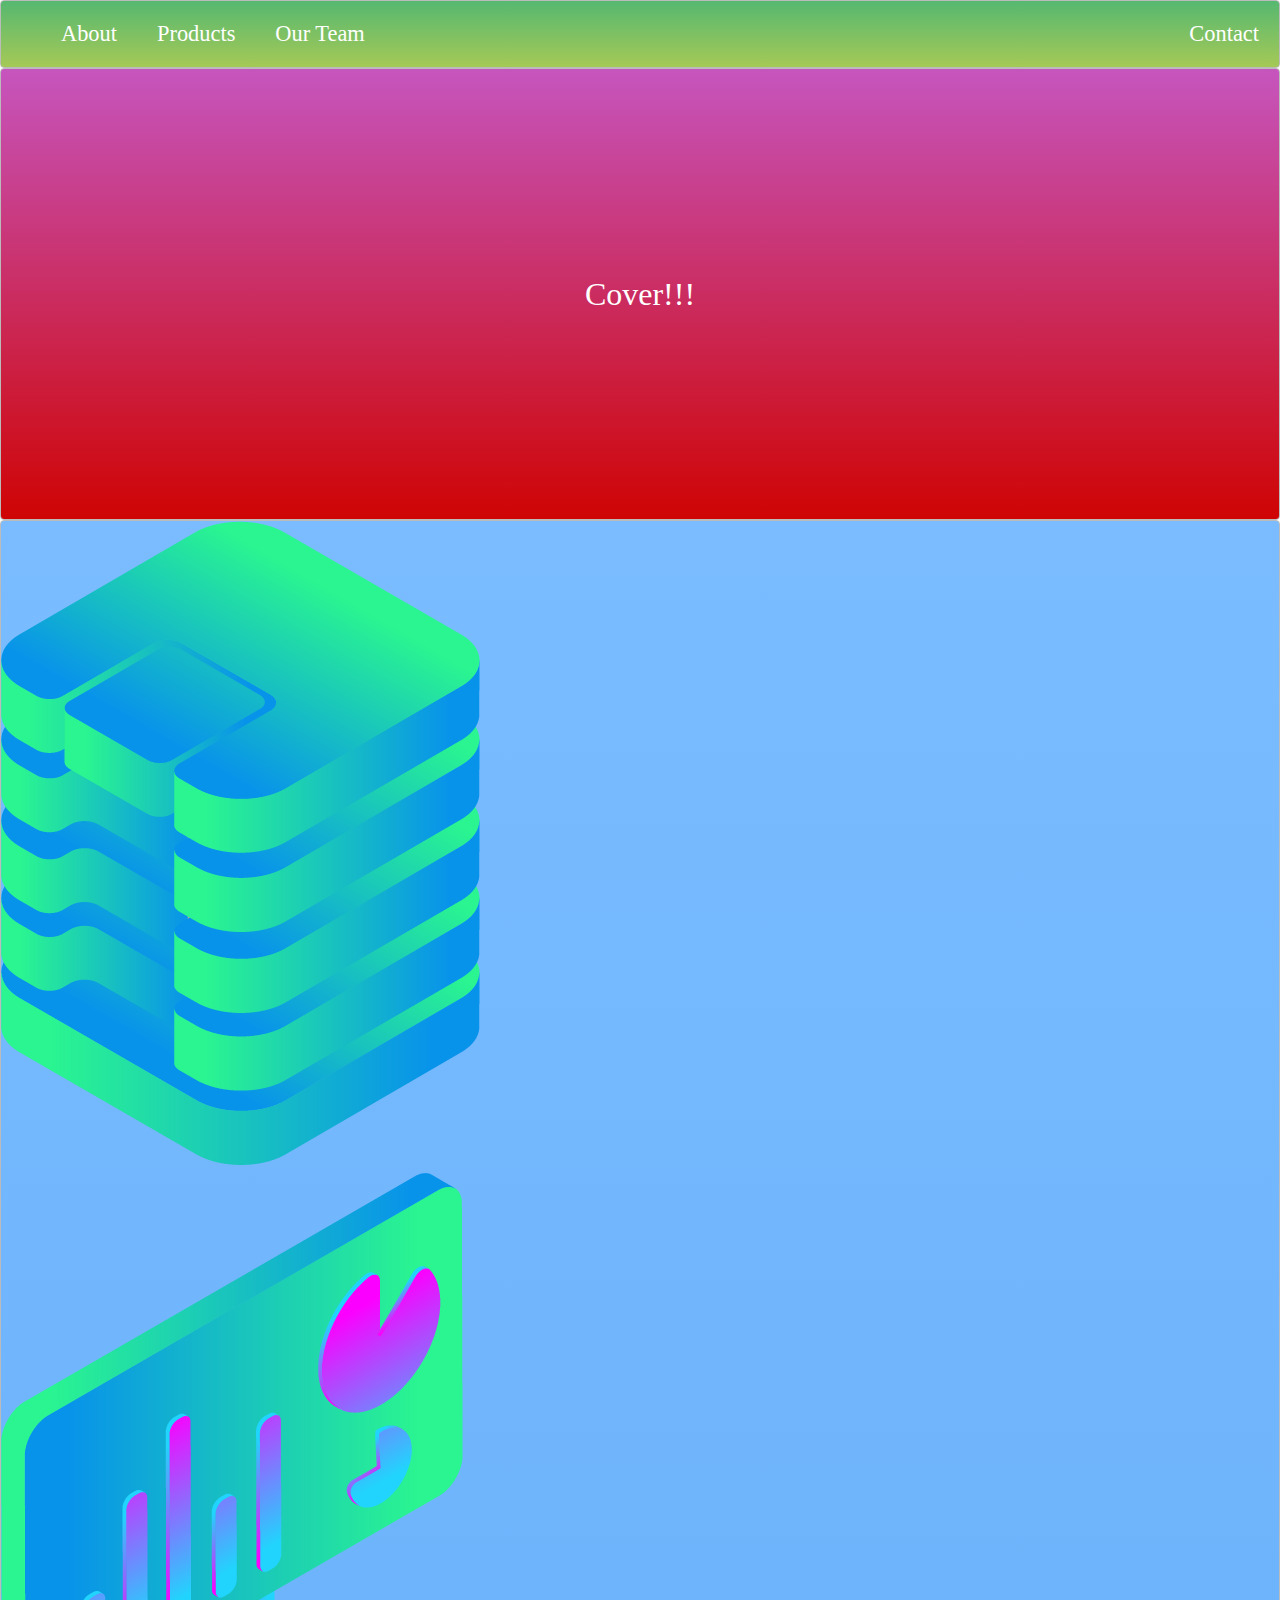
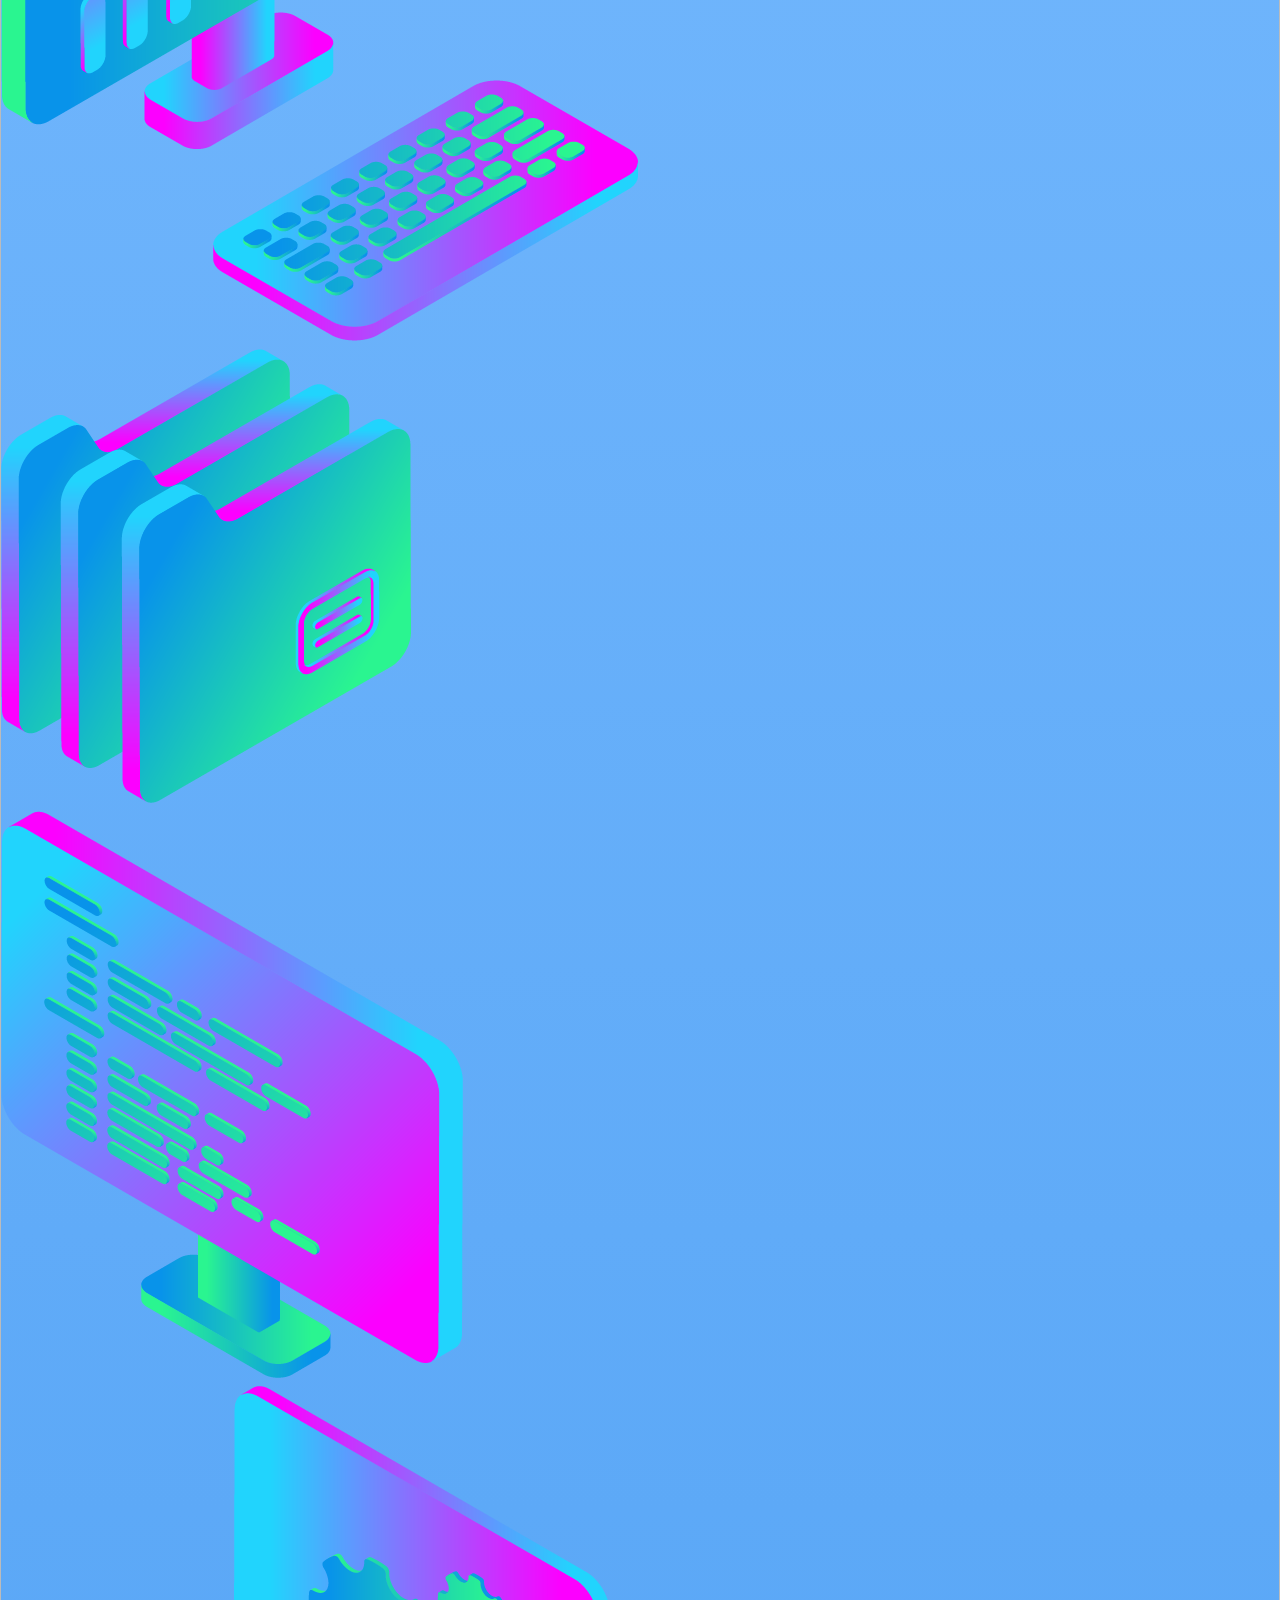
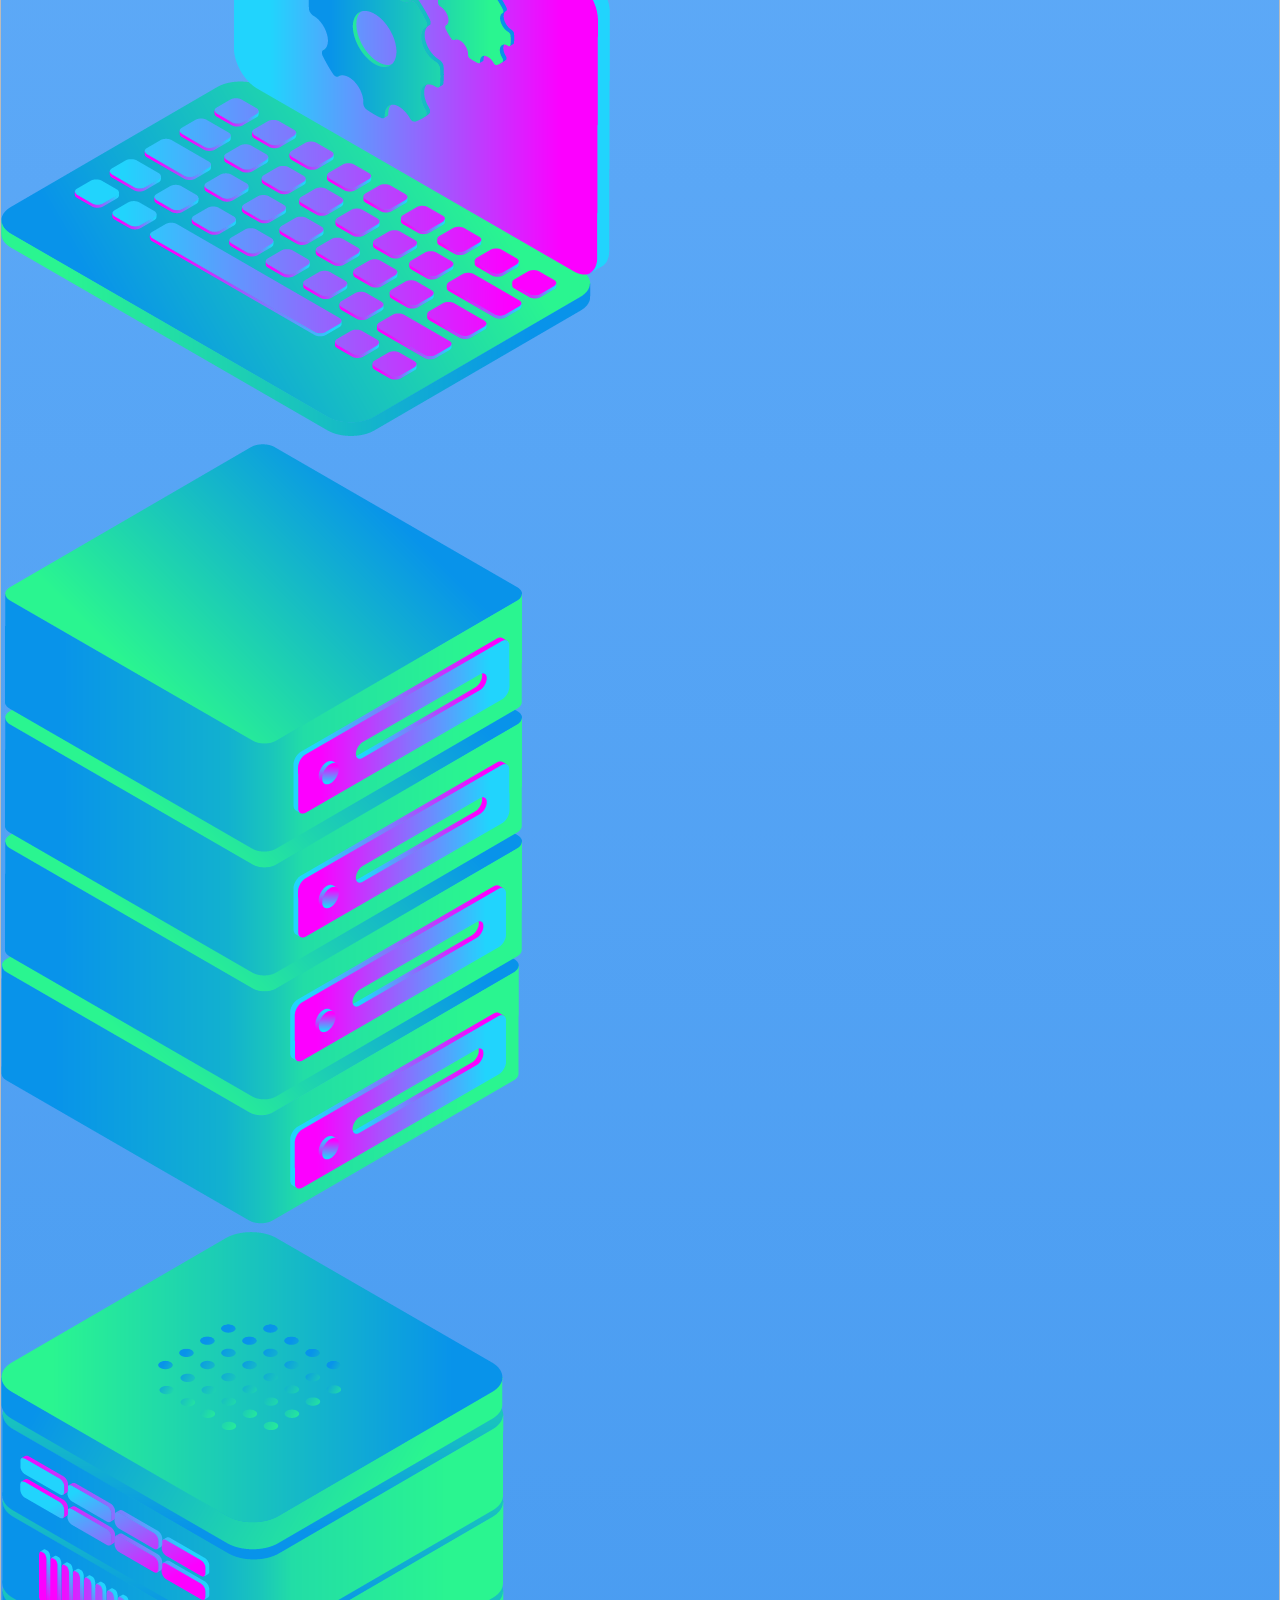
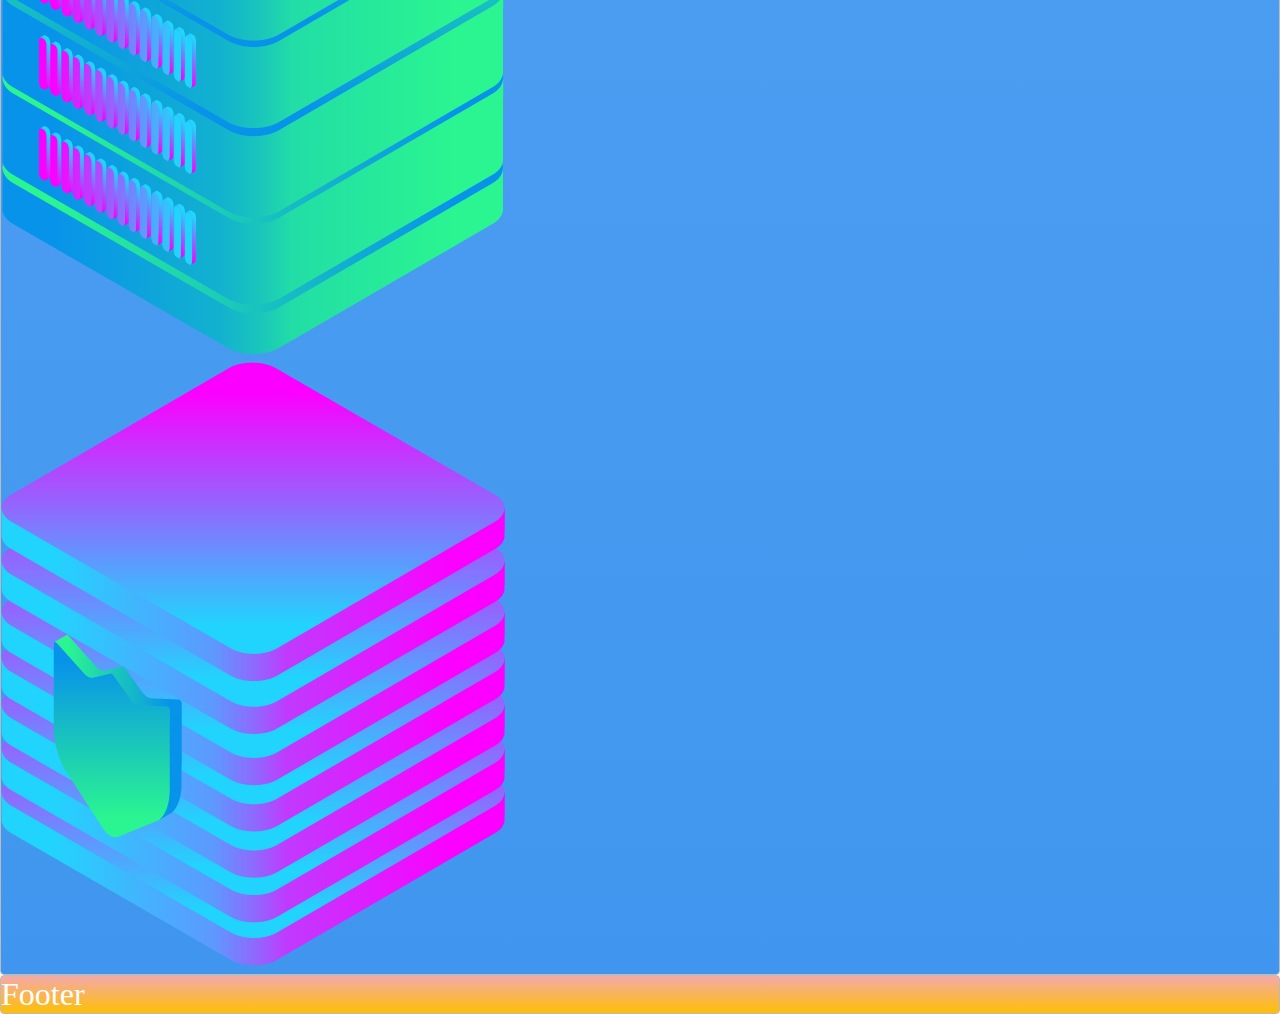
==== Users/abehenderson/ZTM/CSSLayout/index.html @ e0fa88f7 "added dir CSSLayout, building a responsive website" ====
<!DOCTYPE html>
<html>
<head>
  <title>Layout Master</title>
  <link rel="stylesheet" type="text/css" href="style.css">
</head>
<body>
  <nav class="zone green">
    <ul class="nav-bar">
      <li>About</li>
      <li>Products</li>
      <li>Our Team</li>
      <li class="push">Contact</li>
    </ul>
  </nav> 
  <div class="container zone red">Cover!!!</div>
  <div class="grid zone blue">
    <a><img src="data_storage_2_2.png"></a>
    <a><img src="desktop_analytics_2.png"></a>
    <a><img src="files_2.png"></a>
    <a><img src="monitor_coding_2.png"></a>
    <a><img src="monitor_settings_2.png"></a>
    <a><img src="server_2_2.png"></a>
    <a><img src="server_3.png"></a>
    <a><img src="server_safe_2.png"></a>
  </div>
  <div class="zone yellow">Footer</div>
</body>
</html>
---- Users/abehenderson/ZTM/CSSLayout/style.css ----
body {
  margin: auto 0;
}

.zone {
  /* padding:30px 50px;
  margin:40px 60px; */
  cursor:pointer;
  /* display:inline-block; */
  color:#FFF;
  font-size:2em;
  border-radius:4px;
  border:1px solid #bbb;
  transition: all 0.3s linear;
}

.zone:hover {
  -webkit-box-shadow:rgba(0,0,0,0.8) 0px 5px 15px, inset rgba(0,0,0,0.15) 0px -10px 20px;
  -moz-box-shadow:rgba(0,0,0,0.8) 0px 5px 15px, inset rgba(0,0,0,0.15) 0px -10px 20px;
  -o-box-shadow:rgba(0,0,0,0.8) 0px 5px 15px, inset rgba(0,0,0,0.15) 0px -10px 20px;
  box-shadow:rgba(0,0,0,0.8) 0px 5px 15px, inset rgba(0,0,0,0.15) 0px -10px 20px;
}

/* NAV */

.nav-bar {
  display: flex;
  list-style-type: none;
  margin: 0;
  font-size: .7em;
}

li {
  padding: 20px;
}

.push {
  margin-left: auto;
}

/* COVER */

.container {
  display: flex;
  justify-content: center;
  align-items: center;
  height: 50vh;
  font-size: 2em;
}

/* GRID */

.grid {
  display: grid;
}




/*https://paulund.co.uk/how-to-create-shiny-css-buttons*/
/***********************************************************************
*  Green Background
**********************************************************************/
.green{
  background: #56B870; /* Old browsers */
  background: -moz-linear-gradient(top, #56B870 0%, #a5c956 100%); /* FF3.6+ */
  background: -webkit-gradient(linear, left top, left bottom, color-stop(0%,#56B870), color-stop(100%,#a5c956)); /* Chrome,Safari4+ */
  background: -webkit-linear-gradient(top, #56B870 0%,#a5c956 100%); /* Chrome10+,Safari5.1+ */
  background: -o-linear-gradient(top, #56B870 0%,#a5c956 100%); /* Opera 11.10+ */
  background: -ms-linear-gradient(top, #56B870 0%,#a5c956 100%); /* IE10+ */
  background: linear-gradient(top, #56B870 0%,#a5c956 100%); /* W3C */
}

/***********************************************************************
*  Red Background
**********************************************************************/
.red{
  background: #C655BE; /* Old browsers */
  background: -moz-linear-gradient(top, #C655BE 0%, #cf0404 100%); /* FF3.6+ */
  background: -webkit-gradient(linear, left top, left bottom, color-stop(0%,#C655BE), color-stop(100%,#cf0404)); /* Chrome,Safari4+ */
  background: -webkit-linear-gradient(top, #C655BE 0%,#cf0404 100%); /* Chrome10+,Safari5.1+ */
  background: -o-linear-gradient(top, #C655BE 0%,#cf0404 100%); /* Opera 11.10+ */
  background: -ms-linear-gradient(top, #C655BE 0%,#cf0404 100%); /* IE10+ */
  background: linear-gradient(top, #C655BE 0%,#cf0404 100%); /* W3C */
}

/***********************************************************************
*  Yellow Background
**********************************************************************/
.yellow{
  background: #F3AAAA; /* Old browsers */
  background: -moz-linear-gradient(top, #F3AAAA 0%, #febf04 100%); /* FF3.6+ */
  background: -webkit-gradient(linear, left top, left bottom, color-stop(0%,#F3AAAA), color-stop(100%,#febf04)); /* Chrome,Safari4+ */
  background: -webkit-linear-gradient(top, #F3AAAA 0%,#febf04 100%); /* Chrome10+,Safari5.1+ */
  background: -o-linear-gradient(top, #F3AAAA 0%,#febf04 100%); /* Opera 11.10+ */
  background: -ms-linear-gradient(top, #F3AAAA 0%,#febf04 100%); /* IE10+ */
  background: linear-gradient(top, #F3AAAA 0%,#febf04 100%); /* W3C */
}

/***********************************************************************
*  Blue Background
**********************************************************************/
.blue{
  background: #7abcff; /* Old browsers */
  background: -moz-linear-gradient(top, #7abcff 0%, #60abf8 44%, #4096ee 100%); /* FF3.6+ */
  background: -webkit-gradient(linear, left top, left bottom, color-stop(0%,#7abcff), color-stop(44%,#60abf8), color-stop(100%,#4096ee)); /* Chrome,Safari4+ */
  background: -webkit-linear-gradient(top, #7abcff 0%,#60abf8 44%,#4096ee 100%); /* Chrome10+,Safari5.1+ */
  background: -o-linear-gradient(top, #7abcff 0%,#60abf8 44%,#4096ee 100%); /* Opera 11.10+ */
  background: -ms-linear-gradient(top, #7abcff 0%,#60abf8 44%,#4096ee 100%); /* IE10+ */
  background: linear-gradient(top, #7abcff 0%,#60abf8 44%,#4096ee 100%); /* W3C */
}
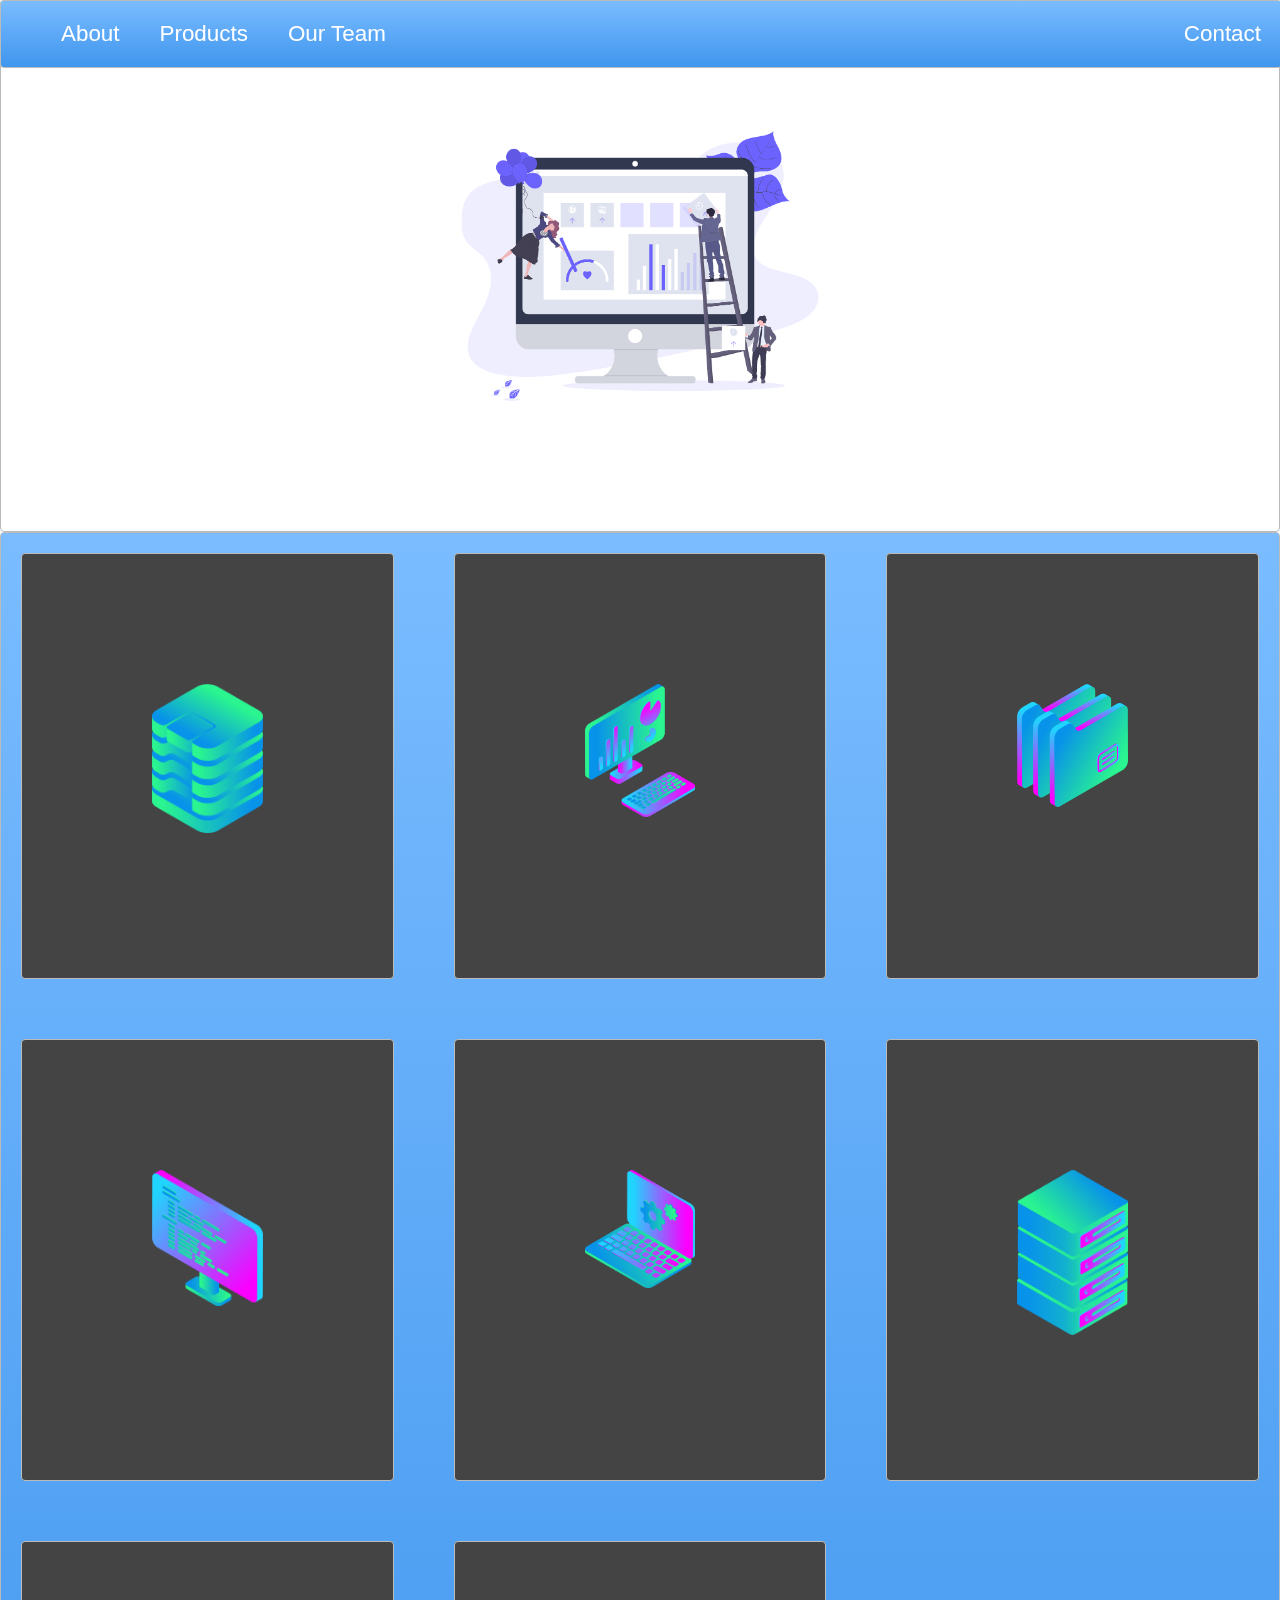
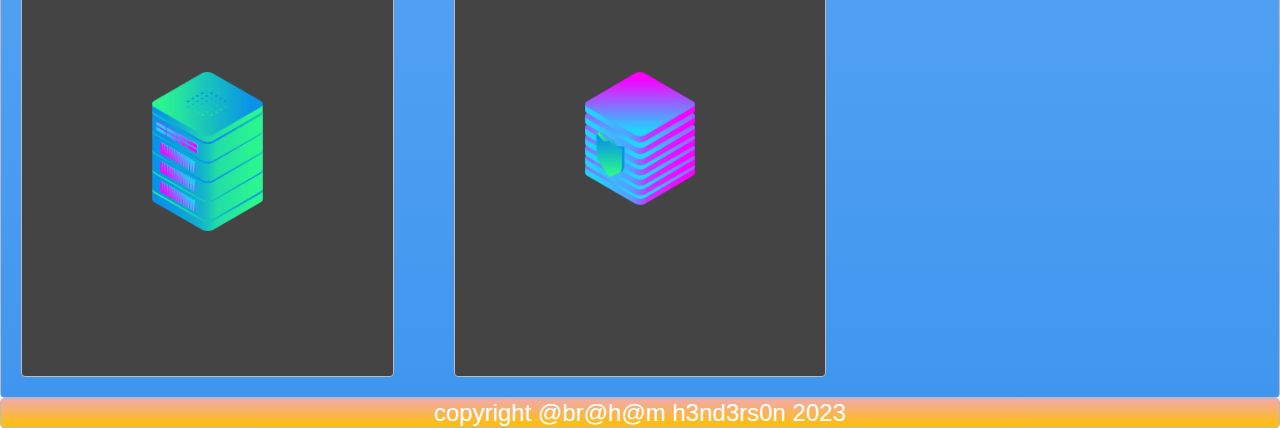
==== commit 9f462728: "added dir ZTM/CSSLayout with files for a responsive website" ====
--- a/Users/abehenderson/ZTM/CSSLayout/index.html
+++ b/Users/abehenderson/ZTM/CSSLayout/index.html
@@ -5,7 +5,7 @@
   <link rel="stylesheet" type="text/css" href="style.css">
 </head>
 <body>
-  <nav class="zone green">
+  <nav class="zone blue sticky">
     <ul class="nav-bar">
       <li>About</li>
       <li>Products</li>
@@ -13,17 +13,17 @@
       <li class="push">Contact</li>
     </ul>
   </nav> 
-  <div class="container zone red">Cover!!!</div>
-  <div class="grid zone blue">
-    <a><img src="data_storage_2_2.png"></a>
-    <a><img src="desktop_analytics_2.png"></a>
-    <a><img src="files_2.png"></a>
-    <a><img src="monitor_coding_2.png"></a>
-    <a><img src="monitor_settings_2.png"></a>
-    <a><img src="server_2_2.png"></a>
-    <a><img src="server_3.png"></a>
-    <a><img src="server_safe_2.png"></a>
+  <div class="container zone"><img class="cover" src="undraw.png"></div>
+  <div class="grid-wrapper zone blue">
+    <div class="box zone"><img src="data_storage_2_2.png"></div>
+    <div class="box zone"><img src="desktop_analytics_2.png"></div>
+    <div class="box zone"><img src="files_2.png"></div>
+    <div class="box zone"><img src="monitor_coding_2.png"></div>
+    <div class="box zone"><img src="monitor_settings_2.png"></div>
+    <div class="box zone"><img src="server_2_2.png"></div>
+    <div class="box zone"><img src="server_3.png"></div>
+    <div class="box zone"><img src="server_safe_2.png"></div>
   </div>
-  <div class="zone yellow">Footer</div>
+  <footer class="footer zone yellow">copyright @br@h@m h3nd3rs0n 2023</footer>
 </body>
 </html>--- a/Users/abehenderson/ZTM/CSSLayout/style.css
+++ b/Users/abehenderson/ZTM/CSSLayout/style.css
@@ -1,5 +1,6 @@
 body {
   margin: auto 0;
+  font-family: Arial, Helvetica, sans-serif;
 }
 
 .zone {
@@ -21,7 +22,20 @@
   box-shadow:rgba(0,0,0,0.8) 0px 5px 15px, inset rgba(0,0,0,0.15) 0px -10px 20px;
 }
 
+.box:hover {
+  -webkit-transform: rotate(-3deg);
+  -moz-transform: rotate(-3deg);
+  -o-transform: rotate(-3deg);
+  transform: rotate(-3deg);
+}
+
 /* NAV */
+
+.sticky {
+  position: fixed;
+  top: 0;
+  width: 100%;
+}
 
 .nav-bar {
   display: flex;
@@ -40,19 +54,45 @@
 
 /* COVER */
 
+.cover {
+  height: 20rem;
+}
+
 .container {
   display: flex;
   justify-content: center;
   align-items: center;
   height: 50vh;
   font-size: 2em;
+  padding: 40px;
 }
 
 /* GRID */
 
-.grid {
+.grid-wrapper {
   display: grid;
+  grid-gap: 20px;
+  grid-template-columns: repeat(auto-fill, minmax(350px, 1fr));
 }
+
+.box > img {
+  width: 100%;
+}
+
+.box {
+  background-color: #444;
+  padding: 130px;
+  margin: 20px;
+}
+
+/* FOOTER */
+
+.footer {
+  text-align: center;
+  font-size: 1.5em;
+}
+
+
 
 
 
